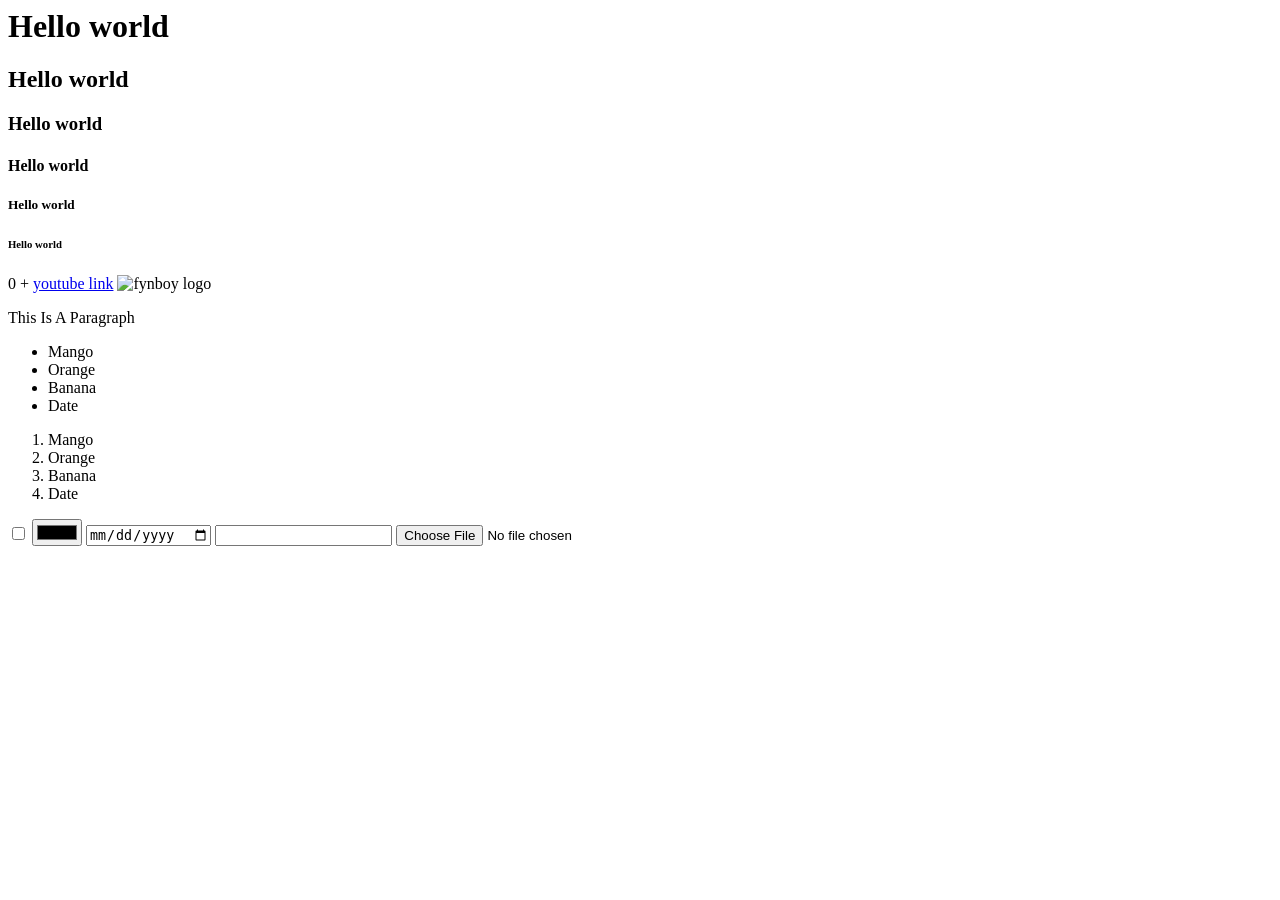
==== index.html @ b0fca549 "Add files via upload" ====
<html lang="en">
<head>
    <meta charset="UTF-8">
    <meta name="viewport" content="width=device-width, initial-scale=1.0">
    <title>Document</title>
</head>
<body>
    <h1>Hello world</h1>
    <h2>Hello world</h2>
    <h3>Hello world</h3>
    <h4> Hello world </h4>
    <h5>Hello world</h5>
    <h6>Hello world</h6>0
    +
    <a href="https://youtu.be/tug978haURM?si=0NJX93eYEkpBD_LC">youtube link</a>
    <img src="fynboy.jpg"  alt="fynboy logo">
    <p>This Is A Paragraph</p>
    <ul>
        <li>Mango</li>
        <li>Orange</li>
        <li>Banana</li>
        <li>Date</li>
    </ul>

    <ol>
         <li>Mango</li>
        <li>Orange</li>
        <li>Banana</li>
        <li>Date</li>
    </ol>

    <input type="checkbox" name="" id="">
    <input type="color" name="" id="">
    <input type="date" name="" id="">
    <input type="email" name="" id="">
    <input type="file" name="" id="">
</body>
</html>
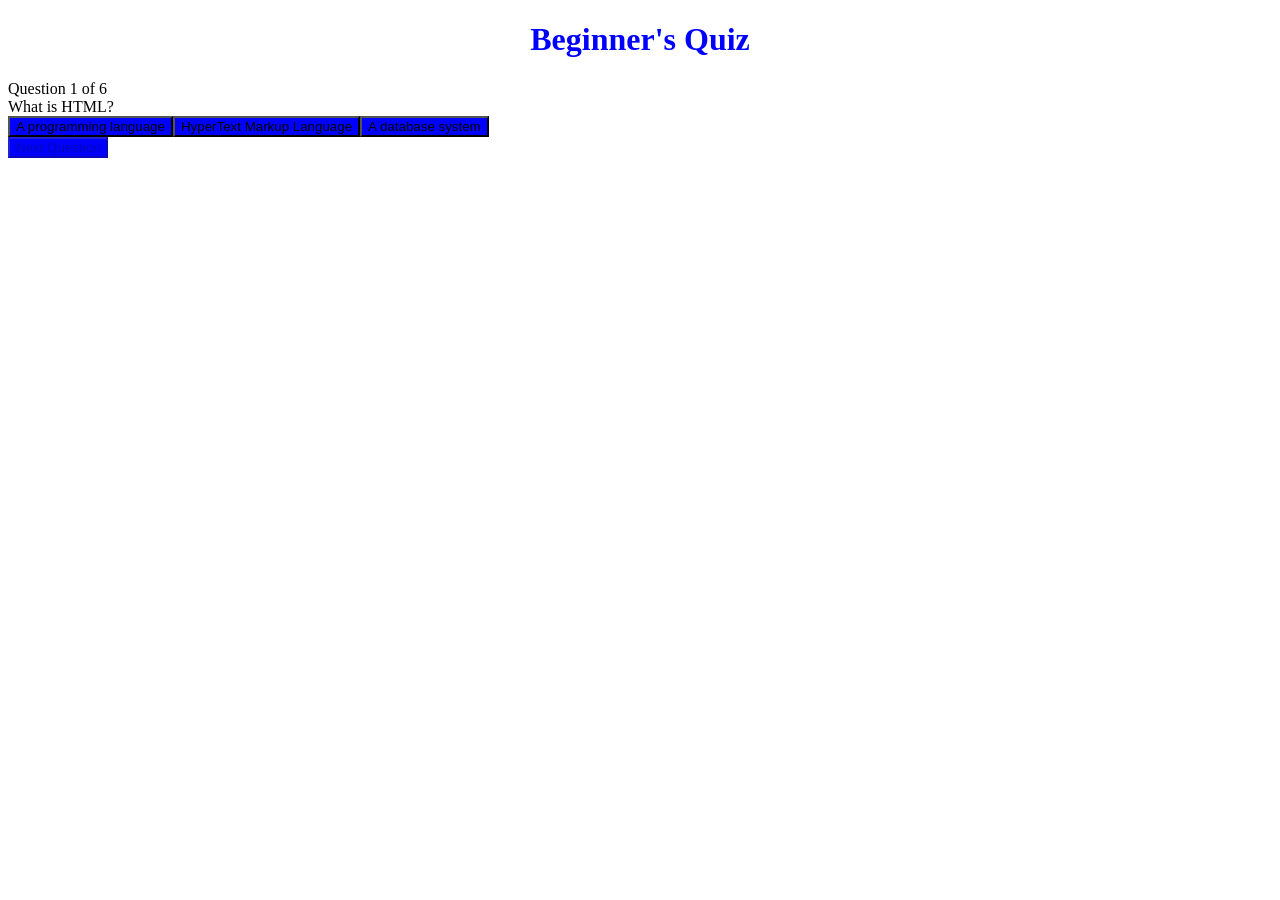
==== commit dfe711ff: "Add files via upload" ====
--- a/index.html
+++ b/index.html
@@ -1,38 +1,25 @@
-<html lang="en">
+<!DOCTYPE html>
+<html>
 <head>
-    <meta charset="UTF-8">
-    <meta name="viewport" content="width=device-width, initial-scale=1.0">
-    <title>Document</title>
+  <title>Quiz App</title>
+  <link rel="stylesheet" href="style.css">
 </head>
 <body>
-    <h1>Hello world</h1>
-    <h2>Hello world</h2>
-    <h3>Hello world</h3>
-    <h4> Hello world </h4>
-    <h5>Hello world</h5>
-    <h6>Hello world</h6>0
-    +
-    <a href="https://youtu.be/tug978haURM?si=0NJX93eYEkpBD_LC">youtube link</a>
-    <img src="fynboy.jpg"  alt="fynboy logo">
-    <p>This Is A Paragraph</p>
-    <ul>
-        <li>Mango</li>
-        <li>Orange</li>
-        <li>Banana</li>
-        <li>Date</li>
-    </ul>
 
-    <ol>
-         <li>Mango</li>
-        <li>Orange</li>
-        <li>Banana</li>
-        <li>Date</li>
-    </ol>
+<div class="quiz-container">
+  <h1>Beginner's Quiz</h1>
+  <div id="progress" class="progress">Question <span id="current-question">1</span> of 6</div>
+  <div id="question" class="question-text"></div>
+  <div id="answers" class="answers-container"></div>
+  <div id="score-container" class="score-container" style="display: none;">
+    <h2>Quiz Complete!</h2>
+    <p>Your Score: <span id="final-score">0</span> / 6</p>
+    <p id="score-message"></p>
+    <button id="restart-btn" class="btn-restart">Restart Quiz</button>
+  </div>
+  <button id="next-btn" class="btn-next">Next Question</button>
+</div>
 
-    <input type="checkbox" name="" id="">
-    <input type="color" name="" id="">
-    <input type="date" name="" id="">
-    <input type="email" name="" id="">
-    <input type="file" name="" id="">
+<script src="script.js"></script>
 </body>
 </html>
--- a/style.css
+++ b/style.css
@@ -0,0 +1,23 @@
+h1{
+    color: blue;
+    text-align: center;
+    font-size: 10;
+    background-color: ;
+
+
+    
+}
+.image{
+ 
+    display: flex;
+    justify-content: center;
+    align-items: center;
+}
+button{
+    background-color: blue;
+    font-size: 20;
+    text-align: center;
+}
+.name{
+text-align: center;
+}
